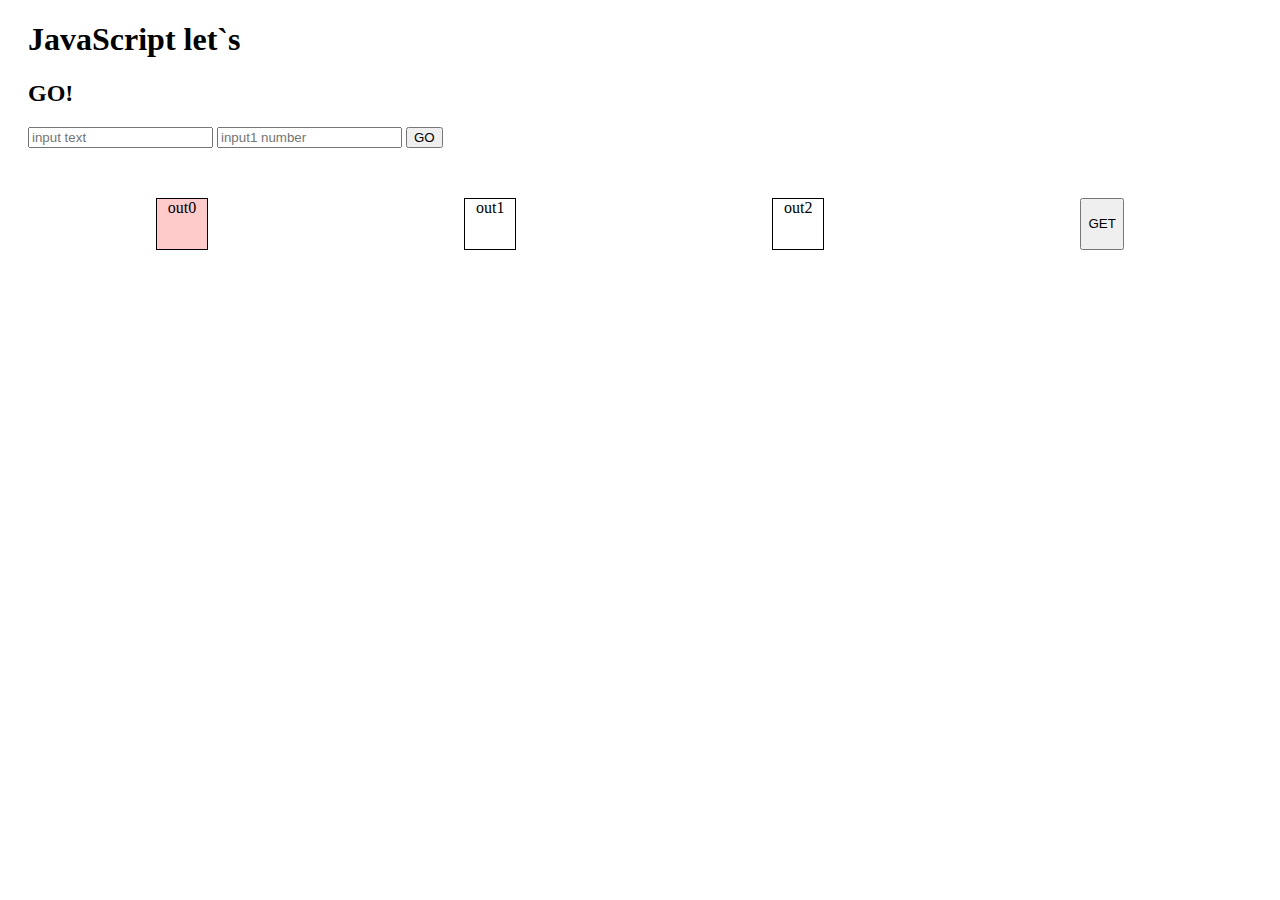
==== index.html @ 9559f030 "(u19 t5) Use toggle with dblclick" ====
<!DOCTYPE html>
<html lang="en">

<head>
  <meta charset="UTF-8" />
  <meta http-equiv="X-UA-Compatible" content="IE=edge" />
  <meta name="viewport" content="width=device-width, initial-scale=1.0" />
  <link rel="stylesheet" href="CSS/style.css">
  <title>JS-start</title>
</head>

<body>
  <div class="container">
    <h1><span> JavaScript let`s </span></h1>
    <h2 class="header__title">GO!</h2>
    <input type="text" id="name" name="name" class="input" placeholder="input text">
    <input type="text" id="name1" name="name1" class="input1" placeholder="input1 number">
    <button id="btn" class="btn">GO</button>

    <div class="inner">


      <div id="out0" class="out active" data="zero">out0</div>
      <div id="out1" class="out" style="white-space: pre;" data="first">out1</div>
      <div id="out2" class="out" style="white-space: pre;" data="first">out2</div>
      <button class="btn1">GET</button>
    </div>

    <script src="js/unit19.js"></script>
</body>

</html>
---- CSS/style.css ----
.addedClass {
    background-color: rgb(153, 242, 252);
}

.container {
    margin: 0 auto;
    max-width: 1920px;
    padding: 0 20px;
}

.inner {
    display: flex;
    justify-content: space-around;
    padding-top: 50px;
}

.out {
    border: 1px solid black;
    min-width: 50px;
    min-height: 50px;
    text-align: center;
}
.active{
  background: rgba(255, 90, 90, 0.322);
}
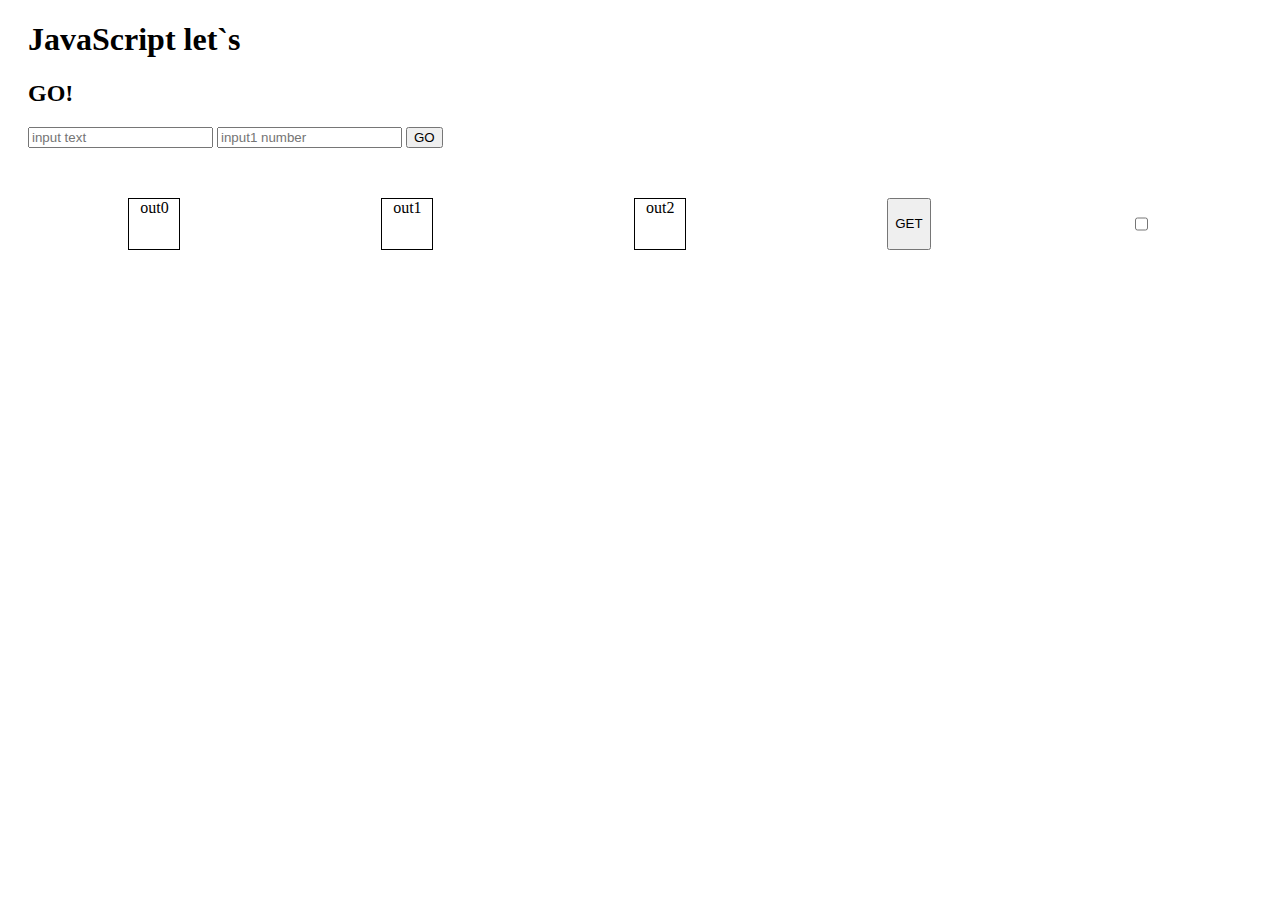
==== commit 54a19277: "(u19 t8) Off context menu at elements" ====
--- a/index.html
+++ b/index.html
@@ -20,11 +20,18 @@
     <div class="inner">
 
 
-      <div id="out0" class="out active" data="zero">out0</div>
+      <div id="out0" class="out" data="zero">out0</div>
       <div id="out1" class="out" style="white-space: pre;" data="first">out1</div>
       <div id="out2" class="out" style="white-space: pre;" data="first">out2</div>
       <button class="btn1">GET</button>
+      <input type="checkbox" class="checkbox" name="1">
+ 
     </div>
+
+
+
+
+
 
     <script src="js/unit19.js"></script>
 </body>
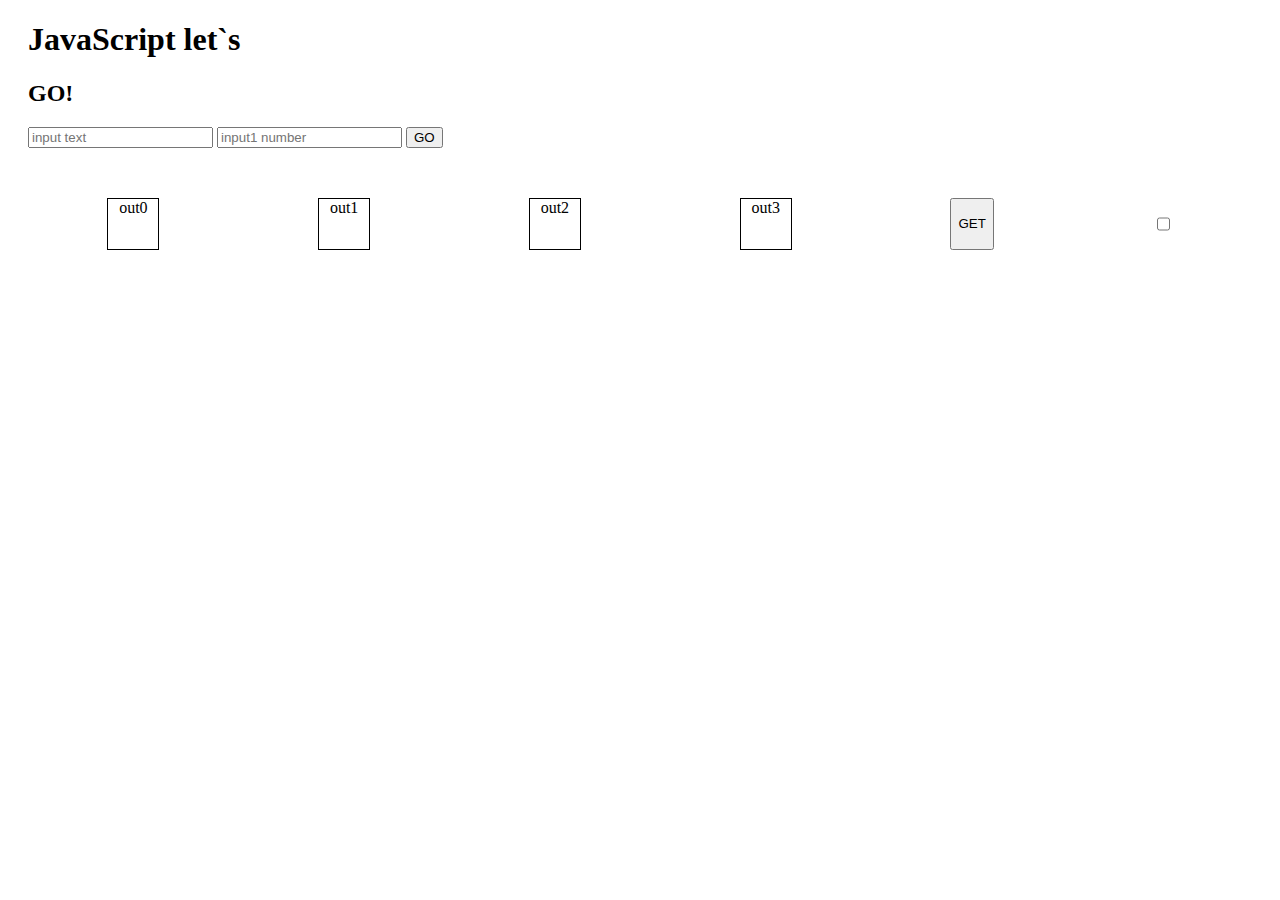
==== commit f0f20e06: "(u19 t8) refactor" ====
--- a/index.html
+++ b/index.html
@@ -23,8 +23,9 @@
       <div id="out0" class="out" data="zero">out0</div>
       <div id="out1" class="out" style="white-space: pre;" data="first">out1</div>
       <div id="out2" class="out" style="white-space: pre;" data="first">out2</div>
+      <div id="out3" class="out" style="white-space: pre;" data="first">out3</div>
       <button class="btn1">GET</button>
-      <input type="checkbox" class="checkbox" name="1">
+      <input id = "checkbox" type="checkbox" class="checkbox" name="1">
  
     </div>
 
--- a/CSS/style.css
+++ b/CSS/style.css
@@ -22,4 +22,9 @@
 }
 .active{
   background: rgba(255, 90, 90, 0.322);
+
+}
+#out1{
+  background-image: url(../img/first.png);
+  
 }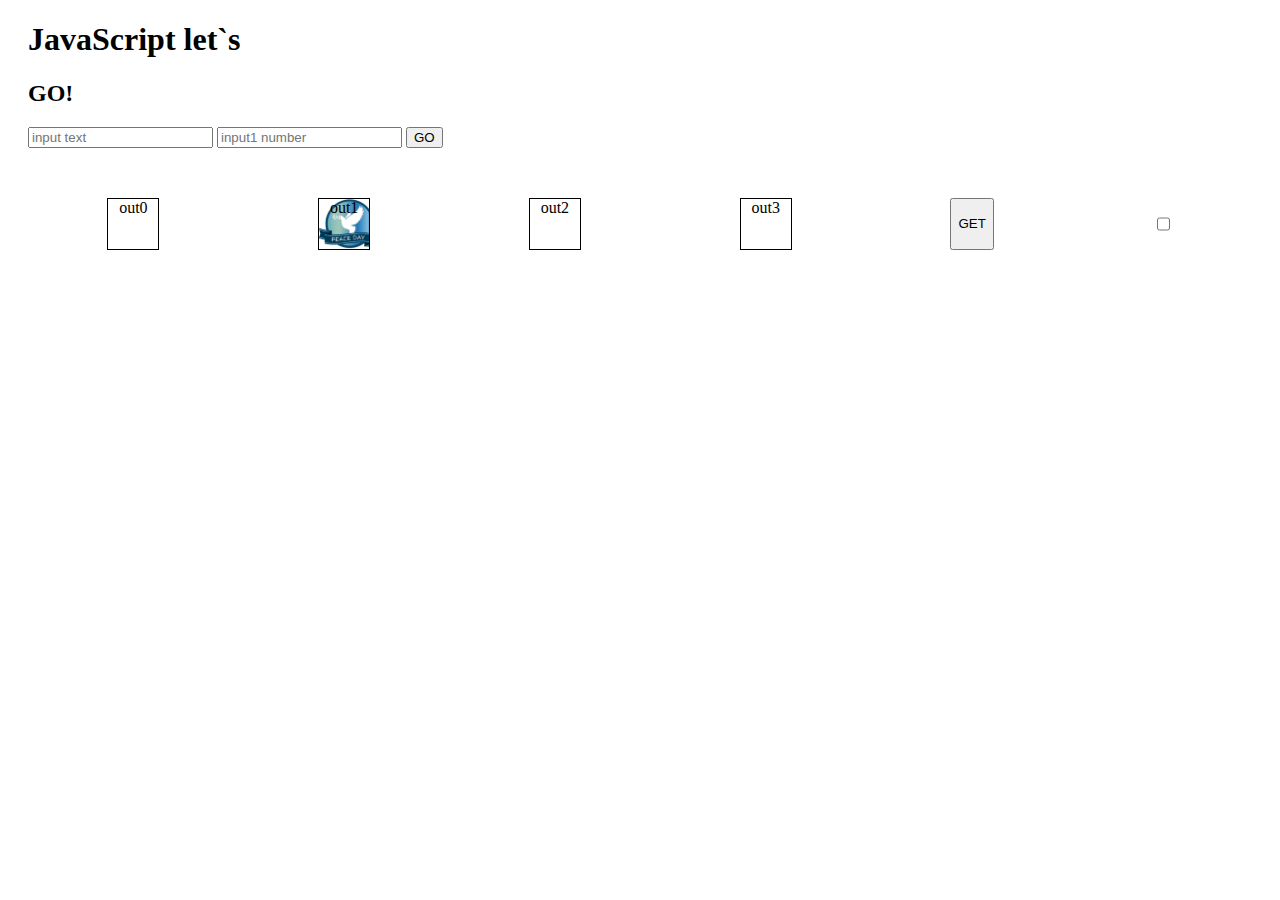
==== commit e1914654: "(u19 t10 - 13) Finish unit" ====
--- a/index.html
+++ b/index.html
@@ -21,7 +21,7 @@
 
 
       <div id="out0" class="out" data="zero">out0</div>
-      <div id="out1" class="out" style="white-space: pre;" data="first">out1</div>
+      <div id="out1" class="out nonactive" style="white-space: pre;" data="first">out1</div>
       <div id="out2" class="out" style="white-space: pre;" data="first">out2</div>
       <div id="out3" class="out" style="white-space: pre;" data="first">out3</div>
       <button class="btn1">GET</button>
--- a/CSS/style.css
+++ b/CSS/style.css
@@ -20,11 +20,17 @@
     min-height: 50px;
     text-align: center;
 }
-.active{
-  background: rgba(255, 90, 90, 0.322);
 
+.nonactive{
+  background-image: url(../img/first.png);
+  background-size: cover;
 }
-#out1{
-  background-image: url(../img/first.png);
-  
+
+.active {
+  background-image: url(../img/second.png);
+  background-size: cover;
+}
+
+.border {
+  border: 5px solid red;;
 }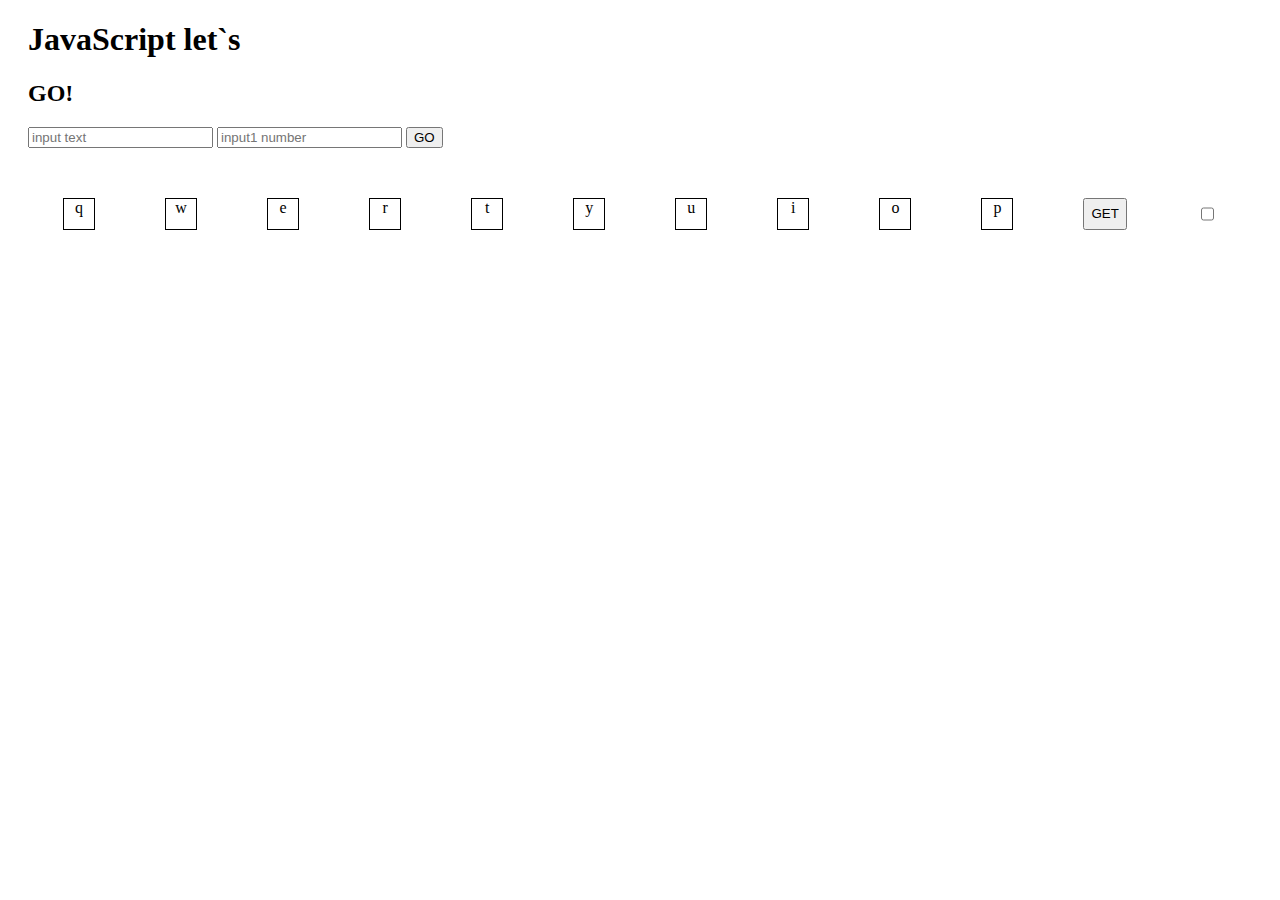
==== commit 675606a2: "(U20 t11) Done, unit finish" ====
--- a/index.html
+++ b/index.html
@@ -20,10 +20,18 @@
     <div class="inner">
 
 
-      <div id="out0" class="out" data="zero">out0</div>
-      <div id="out1" class="out nonactive" style="white-space: pre;" data="first">out1</div>
-      <div id="out2" class="out" style="white-space: pre;" data="first">out2</div>
-      <div id="out3" class="out" style="white-space: pre;" data="first">out3</div>
+      <div id="q" class="out" data="zero">q</div>
+      <div id="w" class="out" style="white-space: pre;" data="first">w</div>
+      <div id="e" class="out" style="white-space: pre;" data="first">e</div>
+      <div id="r" class="out" style="white-space: pre;" data="first">r</div>
+      <div id="t" class="out" style="white-space: pre;" data="first">t</div>
+      <div id="y" class="out" style="white-space: pre;" data="first">y</div>
+      <div id="u" class="out" style="white-space: pre;" data="first">u</div>
+      <div id="i" class="out" style="white-space: pre;" data="first">i</div>
+      <div id="o" class="out" style="white-space: pre;" data="first">o</div>
+      <div id="p" class="out" style="white-space: pre;" data="first">p</div>
+
+      
       <button class="btn1">GET</button>
       <input id = "checkbox" type="checkbox" class="checkbox" name="1">
  
@@ -34,7 +42,7 @@
 
 
 
-    <script src="js/unit19.js"></script>
+    <script src="js/unit20.js"></script>
 </body>
 
 </html>--- a/CSS/style.css
+++ b/CSS/style.css
@@ -16,8 +16,8 @@
 
 .out {
     border: 1px solid black;
-    min-width: 50px;
-    min-height: 50px;
+    min-width: 30px;
+    min-height: 30px;
     text-align: center;
 }
 
@@ -26,9 +26,12 @@
   background-size: cover;
 }
 
-.active {
+/* .active {
   background-image: url(../img/second.png);
   background-size: cover;
+} */
+.active {
+  background-color: rgba(0, 255, 98, 0.411);
 }
 
 .border {
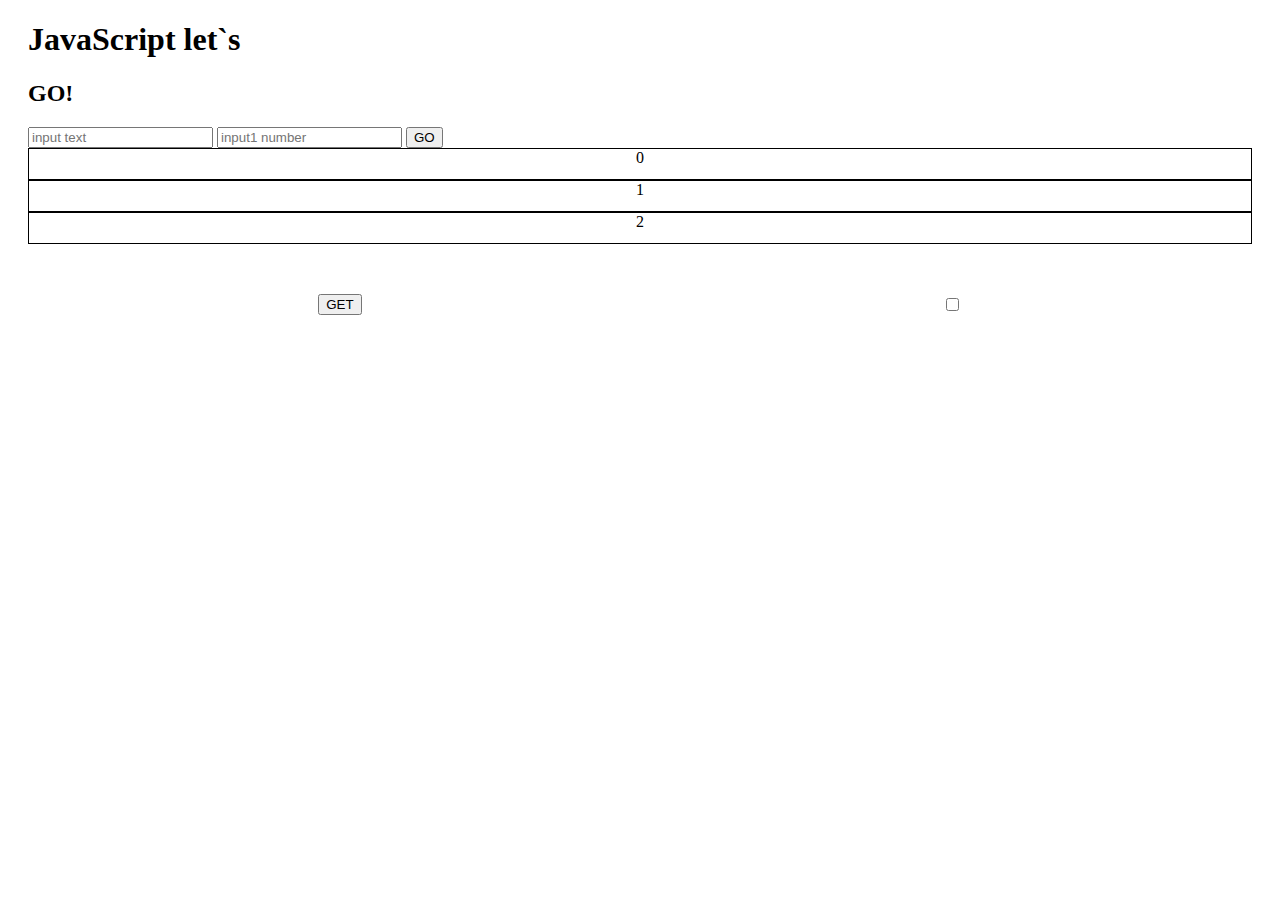
==== commit 1fbabaca: "(u22) try catch finally" ====
--- a/index.html
+++ b/index.html
@@ -16,11 +16,13 @@
     <input type="text" id="name" name="name" class="input" placeholder="input text">
     <input type="text" id="name1" name="name1" class="input1" placeholder="input1 number">
     <button id="btn" class="btn">GO</button>
-
+    <div id="out0" class="out" style="white-space: pre;" data="first">0</div>
+    <div id="out1" class="out" style="white-space: pre;" data="first">1</div>
+    <div id="out2" class="out" style="white-space: pre;" data="first">2</div>
     <div class="inner">
 
 
-      <div id="q" class="out" data="zero">q</div>
+      <!-- <div id="q" class="out" data="zero">q</div>
       <div id="w" class="out" style="white-space: pre;" data="first">w</div>
       <div id="e" class="out" style="white-space: pre;" data="first">e</div>
       <div id="r" class="out" style="white-space: pre;" data="first">r</div>
@@ -29,7 +31,7 @@
       <div id="u" class="out" style="white-space: pre;" data="first">u</div>
       <div id="i" class="out" style="white-space: pre;" data="first">i</div>
       <div id="o" class="out" style="white-space: pre;" data="first">o</div>
-      <div id="p" class="out" style="white-space: pre;" data="first">p</div>
+      <div id="p" class="out" style="white-space: pre;" data="first">p</div> -->
 
       
       <button class="btn1">GET</button>
@@ -42,7 +44,7 @@
 
 
 
-    <script src="js/unit20.js"></script>
+    <script src="js/unit22.js"></script>
 </body>
 
 </html>